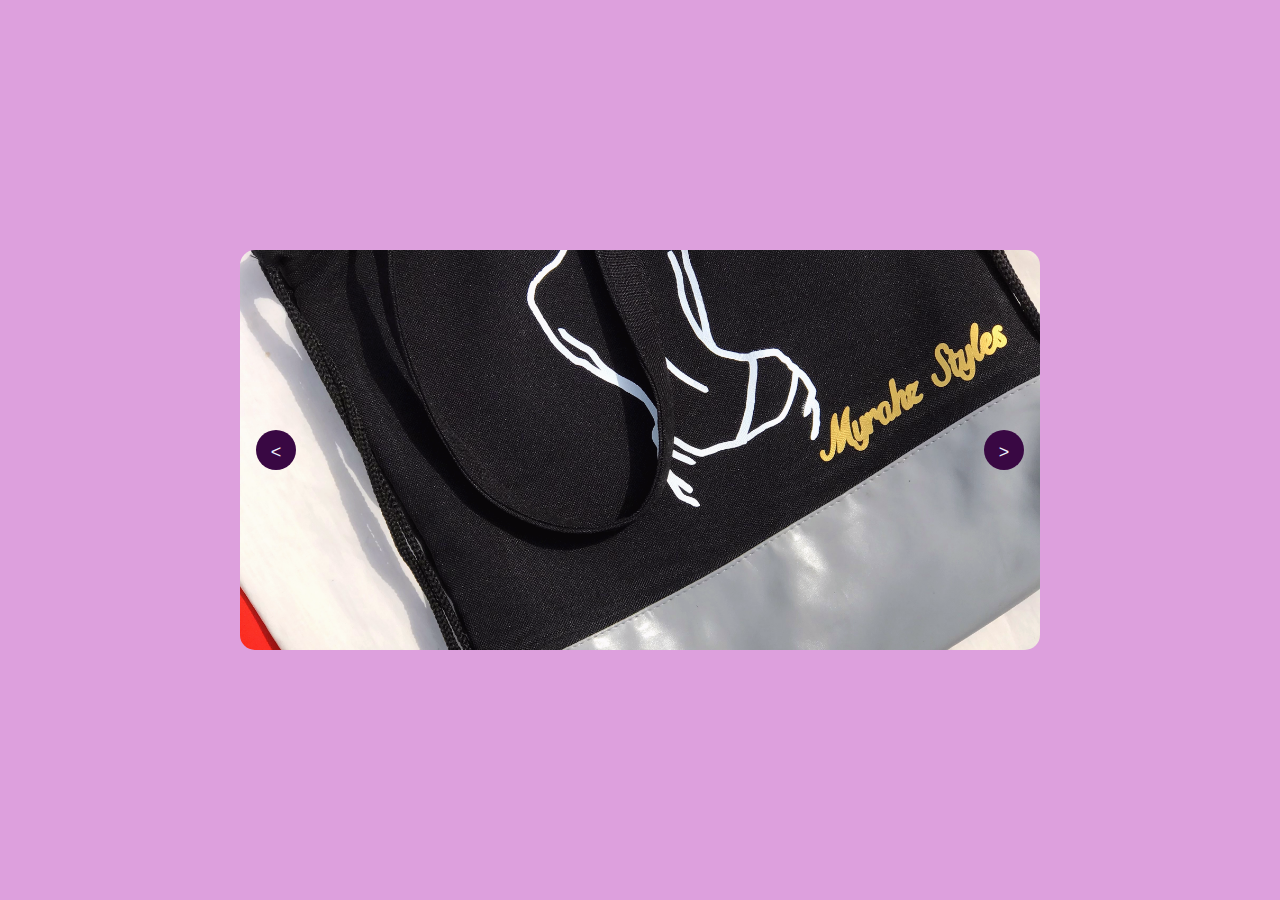
==== index.html @ 64905b2b "this is my first commit- it contains my html, css and js file" ====
<!DOCTYPE html>
<html lang="en">
<head>
    <meta charset="UTF-8">
    <meta http-equiv="X-UA-Compatible" content="IE=edge">
    <meta name="viewport" content="width=device-width, initial-scale=1.0">
    <title>Carousel</title>
    <link rel="stylesheet" href="index.css">
    
</head>
<body>

    <div class="slide-container">

        <div class="slide">
            <img src="slide-image/img1.jpg" alt="an image of knap-tote mix totebag">
        </div>

        <div class="slide">
            <img src="slide-image/img2.jpg" alt="an image of ankara-pleat totebag">
        </div>

        <div class="slide">
            <img src="slide-image/img3.jpg" alt="an image of checkers totebag">
        </div>

        <div class="slide">
            <img src="slide-image/img4.jpg" alt="an image of pouched totebag">
        </div>

        <div class="slide">
            <img src="slide-image/img5.jpg" alt="an images of leather knapsack">
        </div>

        <div class="slide">
            <img src="slide-image/img6.jpg" alt="an image of fashion totebag">
        </div>

        <button class="btn btn-prev"><
        <button class="btn btn-next">></button>
    </div>
    <script src="index.js"></script>
</body>
</html>
---- index.css ----
*{
    margin: 0;
    padding: 0;
    box-sizing: border-box;
}

body{
    height: 100vh;
    display: grid;
    place-items: center;
    background-color: plum;
    opacity: 0.96;
}

.slide-container{
    width: 100%;
    max-width: 800px;
    height: 400px;
    position: relative;
    overflow: hidden;
    border-radius: 15px;
}

.slide{
    width: 100%;
    max-width: 800px;
    height: 400px;
    position: absolute;
    transition: all 0.5s;
}

.slide img{
    width: 100%;
    height: 100%;
    /* object-fit: contain; */
    object-fit: cover;
    border-radius: 10px;
}

/* .slide img:hover{
    
} */

.btn{
    position: absolute;
    width: 40px;
    height: 40px;
    padding: 12px;
    border: none;
    border-radius: 50%;
    z-index: 2;
    cursor: pointer;
    background-color: rgb(51, 2, 61);
    color: aliceblue;
    font-size: 18px;
}

.btn:active{
    transform: scale(1.1);
}

.btn:hover{
    color: rgb(51, 2, 61);
    background-color: plum;
    width: 50px;
    height: 50px;
}

.btn-prev{
    top: 45%;
    left: 2%;
    
}

.btn-next{
    top: 45%;
    right: 2%;
   
   
}
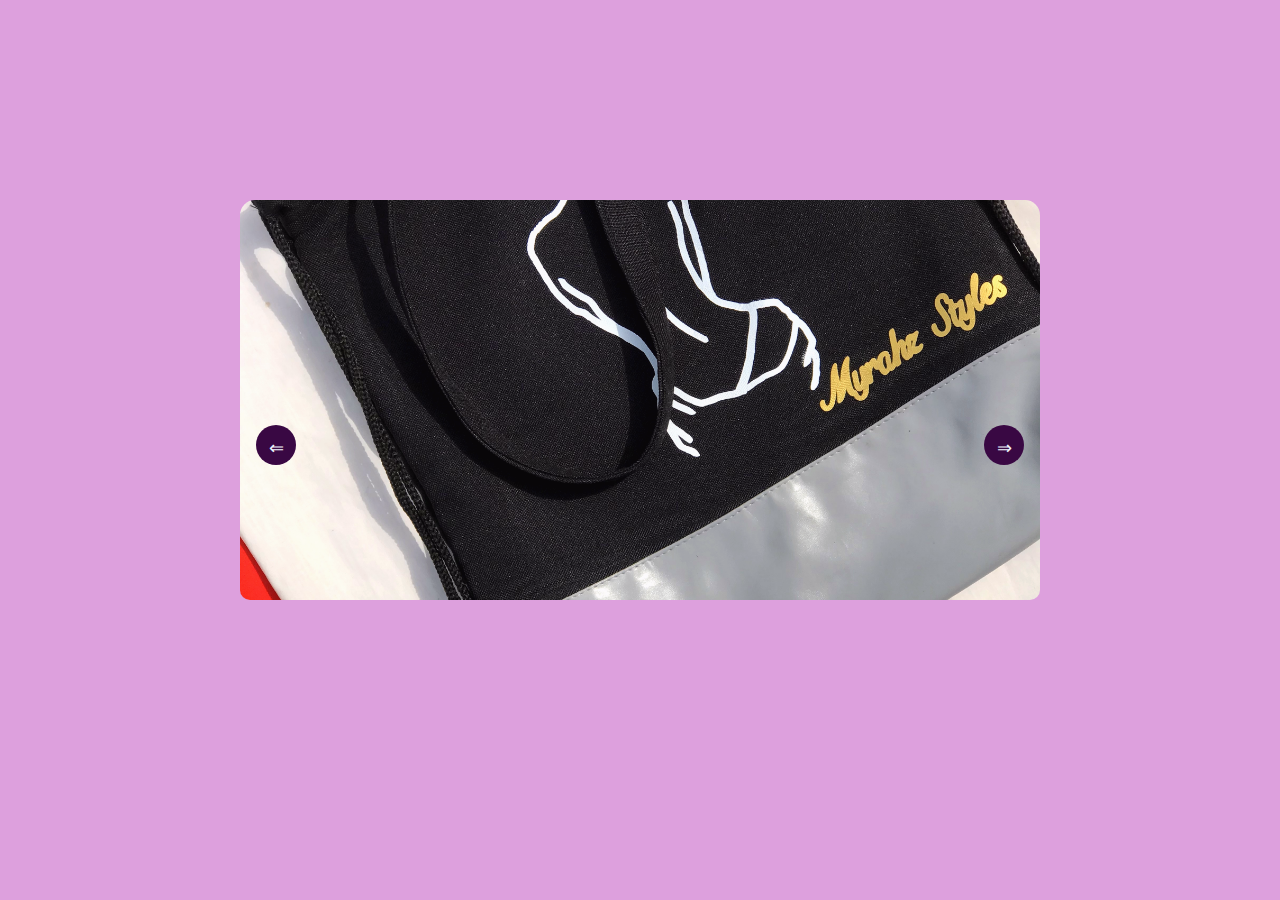
==== commit 93d0081a: "modified arrow" ====
--- a/index.html
+++ b/index.html
@@ -36,8 +36,8 @@
             <img src="slide-image/img6.jpg" alt="an image of fashion totebag">
         </div>
 
-        <button class="btn btn-prev"><
-        <button class="btn btn-next">></button>
+        <button class="btn btn-prev">&#8656</button>
+        <button class="btn btn-next">&#8658</button>
     </div>
     <script src="index.js"></script>
 </body>
--- a/index.css
+++ b/index.css
@@ -15,7 +15,7 @@
 .slide-container{
     width: 100%;
     max-width: 800px;
-    height: 400px;
+    height: 500px;
     position: relative;
     overflow: hidden;
     border-radius: 15px;
@@ -41,7 +41,16 @@
     
 } */
 
+/* .btn{
+    display: none;
+} */
+
+.btn:active{
+    transform: scale(1.1);
+}
+
 .btn{
+    display: block;
     position: absolute;
     width: 40px;
     height: 40px;
@@ -53,17 +62,6 @@
     background-color: rgb(51, 2, 61);
     color: aliceblue;
     font-size: 18px;
-}
-
-.btn:active{
-    transform: scale(1.1);
-}
-
-.btn:hover{
-    color: rgb(51, 2, 61);
-    background-color: plum;
-    width: 50px;
-    height: 50px;
 }
 
 .btn-prev{
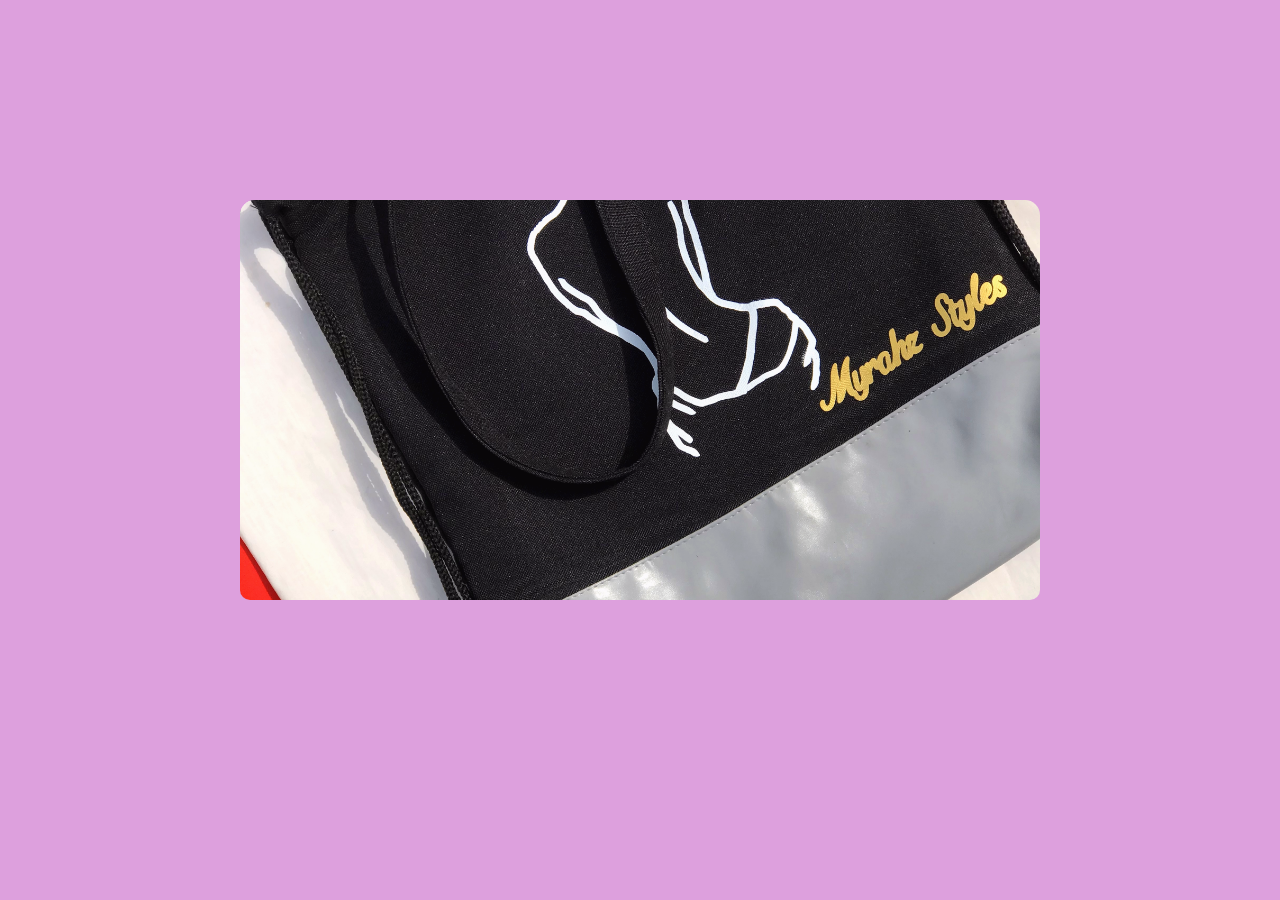
==== commit 4bc1b6a5: "final modification" ====
--- a/index.html
+++ b/index.html
@@ -19,6 +19,7 @@
         <div class="slide">
             <img src="slide-image/img2.jpg" alt="an image of ankara-pleat totebag">
         </div>
+    
 
         <div class="slide">
             <img src="slide-image/img3.jpg" alt="an image of checkers totebag">
--- a/index.css
+++ b/index.css
@@ -1,3 +1,4 @@
+
 *{
     margin: 0;
     padding: 0;
@@ -37,19 +38,15 @@
     border-radius: 10px;
 }
 
-/* .slide img:hover{
-    
-} */
-
-/* .btn{
-    display: none;
-} */
-
 .btn:active{
     transform: scale(1.1);
 }
 
 .btn{
+    display: hidden;
+}
+
+.slide-container:hover .btn {
     display: block;
     position: absolute;
     width: 40px;
@@ -61,18 +58,15 @@
     cursor: pointer;
     background-color: rgb(51, 2, 61);
     color: aliceblue;
-    font-size: 18px;
+    font-size: 18px; 
 }
 
 .btn-prev{
     top: 45%;
-    left: 2%;
-    
+    left: 2%;    
 }
 
 .btn-next{
     top: 45%;
-    right: 2%;
-   
-   
+    right: 2%;  
 }